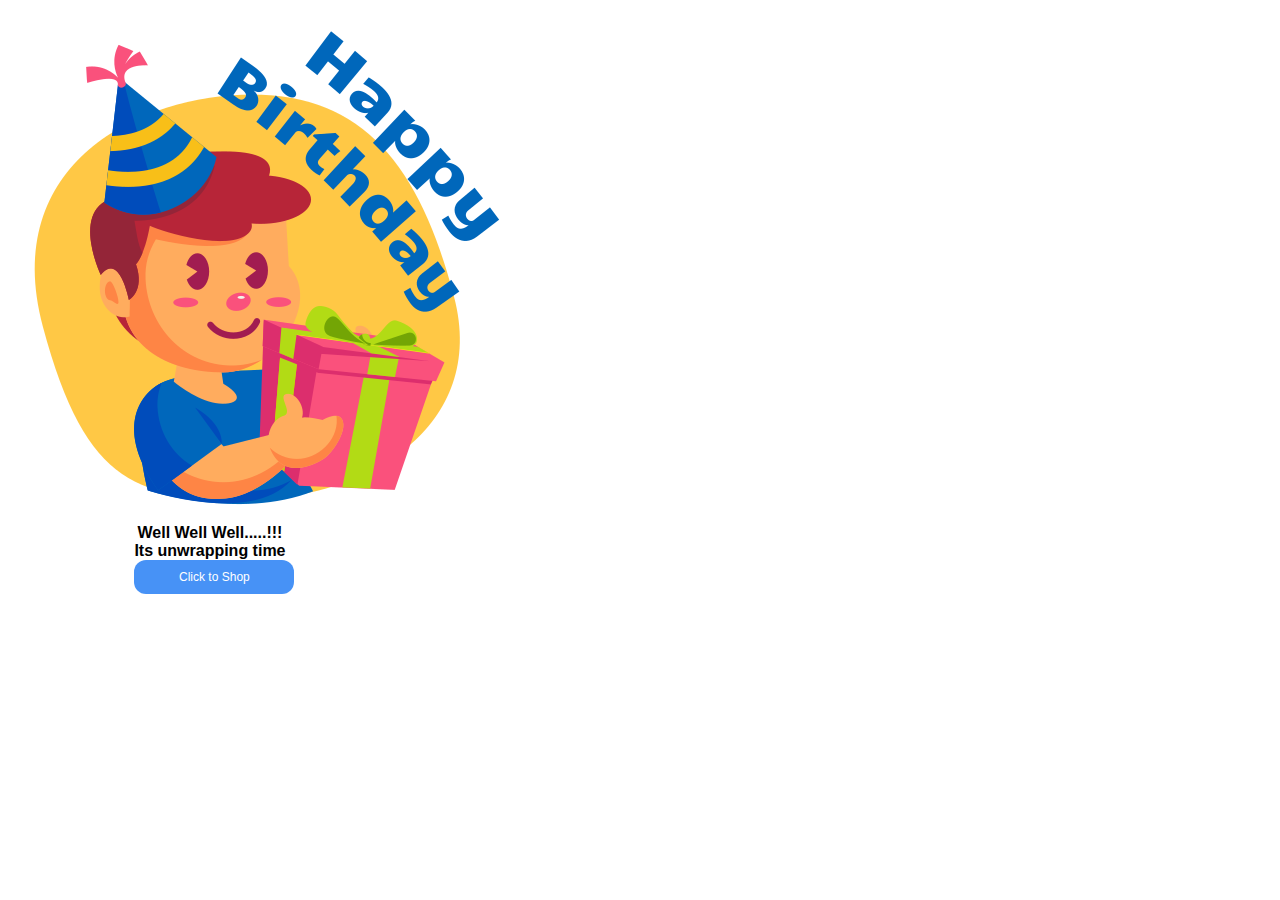
==== gifts.html @ 127cdcf1 "deploy" ====
<!DOCTYPE html>
<html>
   <head>
      <title>Gifts Time</title>

      <style>

         img
         {
            margin: 0;
         }

         .warp
         {  width:auto;
            display: flex;
            flex-direction: row;  
         }

         .img
         {
            left: 30%;
         }

         .txt
         {
            display: flex;
            text-align: center;
            font-family: Arial, Helvetica, sans-serif;
            font-weight: 600;
            font-size: 16px;
            position: relative;
            left: 10%;
         }

         .proceed {
            background-color: rgba(45, 131, 245, 0.877);
            color: white;
            font-size: 12px;
            margin-bottom: -2px;
            height: 34px;
            width: 160px;
            border: none;
            transition: 300ms;
            border-top-right-radius: 12px;
            border-top-left-radius: 12px;
            border-bottom-right-radius: 12px;
            border-bottom-left-radius: 12px;

            position: relative;
            left: 10%;
         }

         .proceed:active {
            opacity: 0.75;
         }

      </style>
   </head>
   <body>
      <div class="wrap">
         <div class="img">
            <img src="misc/birthday-boy.png">
         </div>
         <div class="txt">
            Well Well Well.....!!! <br>
            Its unwrapping time <br>
         </div>

         <a href="shop.html">
            <button class="proceed" >
               Click to Shop
            </button>
         </a>
      </div>
   </body>
</html>
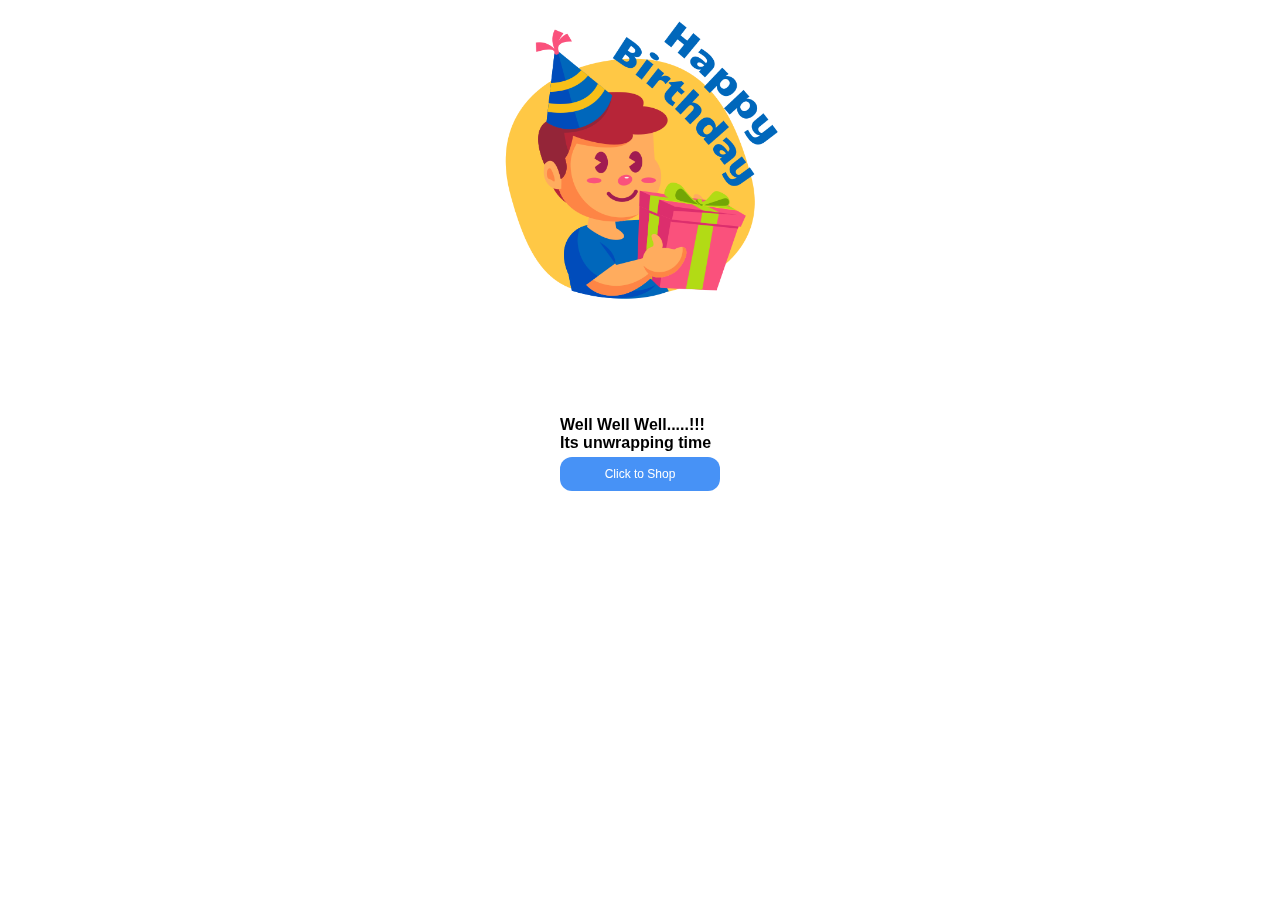
==== commit 1b3363f5: "revalue" ====
--- a/gifts.html
+++ b/gifts.html
@@ -2,34 +2,53 @@
 <html>
    <head>
       <title>Gifts Time</title>
+      <meta name="viewport" content="width=device-width, initial-scale=1.0">
 
       <style>
-
-         img
+         html
          {
-            margin: 0;
+            height: -webkit-fill-available;  
+         }
+         
+         body
+         {  
+            display: flex;
+            flex-direction: column;
+            height: 100vh;
+            height: -webkit-fill-available;  
          }
 
-         .warp
-         {  width:auto;
-            display: flex;
-            flex-direction: row;  
+         .img_div
+         {  
+            display: block;
+            position:fixed;
+            left: 50%;
+            transform: translate(-50%);
          }
 
          .img
+         {  
+            display: block;
+            width: 300px;
+         }
+
+         .content
          {
-            left: 30%;
+            position: fixed;
+            top: 50%;
+            left: 50%;
+            transform: translate(-50%, -50%);
          }
 
          .txt
-         {
-            display: flex;
-            text-align: center;
+         {  
+
             font-family: Arial, Helvetica, sans-serif;
             font-weight: 600;
             font-size: 16px;
-            position: relative;
-            left: 10%;
+            margin-top: 5px;
+            margin-bottom: 5px;
+
          }
 
          .proceed {
@@ -45,9 +64,7 @@
             border-top-left-radius: 12px;
             border-bottom-right-radius: 12px;
             border-bottom-left-radius: 12px;
-
             position: relative;
-            left: 10%;
          }
 
          .proceed:active {
@@ -57,13 +74,16 @@
       </style>
    </head>
    <body>
-      <div class="wrap">
-         <div class="img">
-            <img src="misc/birthday-boy.png">
-         </div>
+
+      <div class="img_div">
+         <img class="img" src="misc/birthday-boy.png">
+      </div>
+
+      <div class="content">
+
          <div class="txt">
             Well Well Well.....!!! <br>
-            Its unwrapping time <br>
+            Its unwrapping time
          </div>
 
          <a href="shop.html">
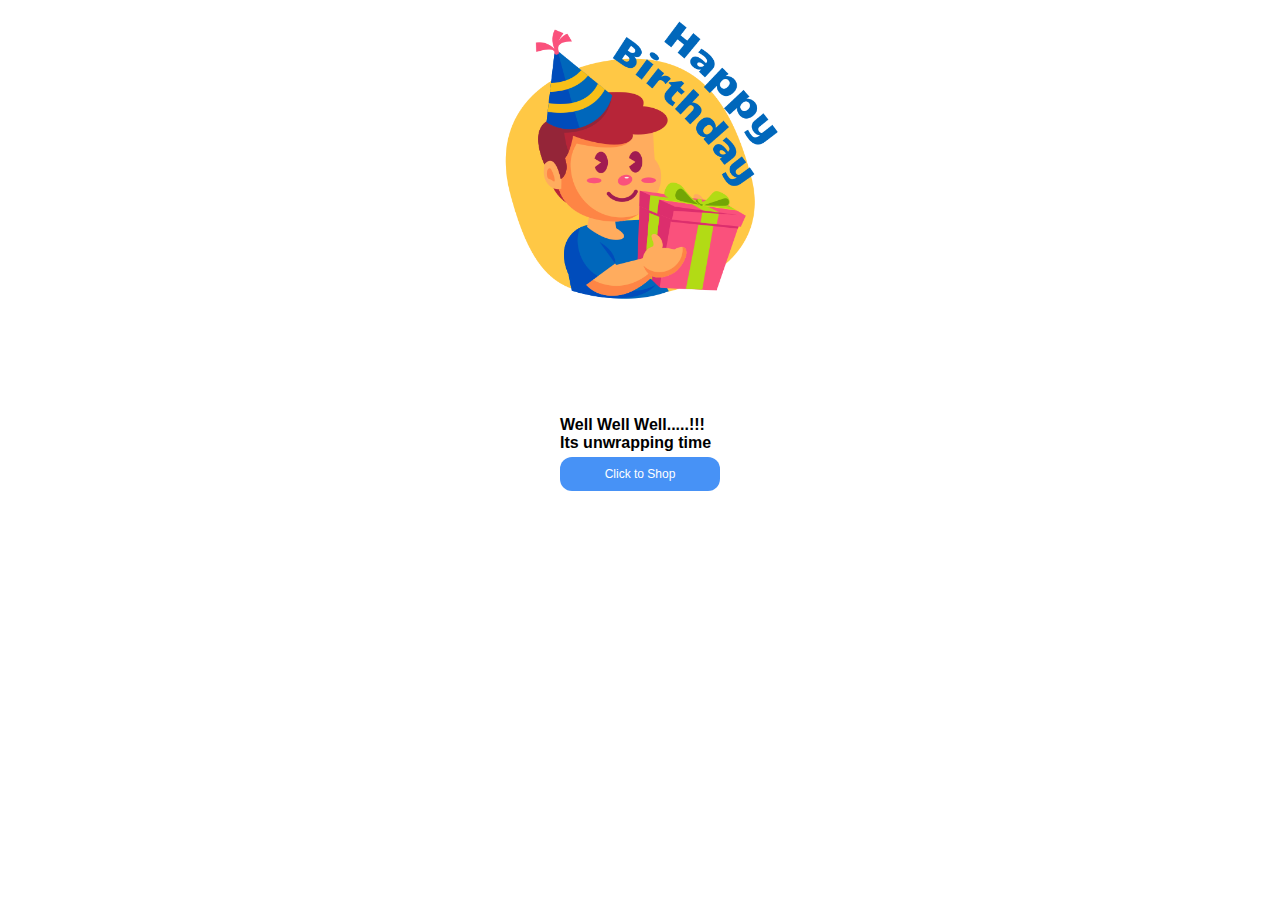
==== commit cfb07e9b: "fixes" ====
--- a/gifts.html
+++ b/gifts.html
@@ -34,7 +34,7 @@
 
          .content
          {
-            position: fixed;
+            position: absolute;
             top: 50%;
             left: 50%;
             transform: translate(-50%, -50%);
